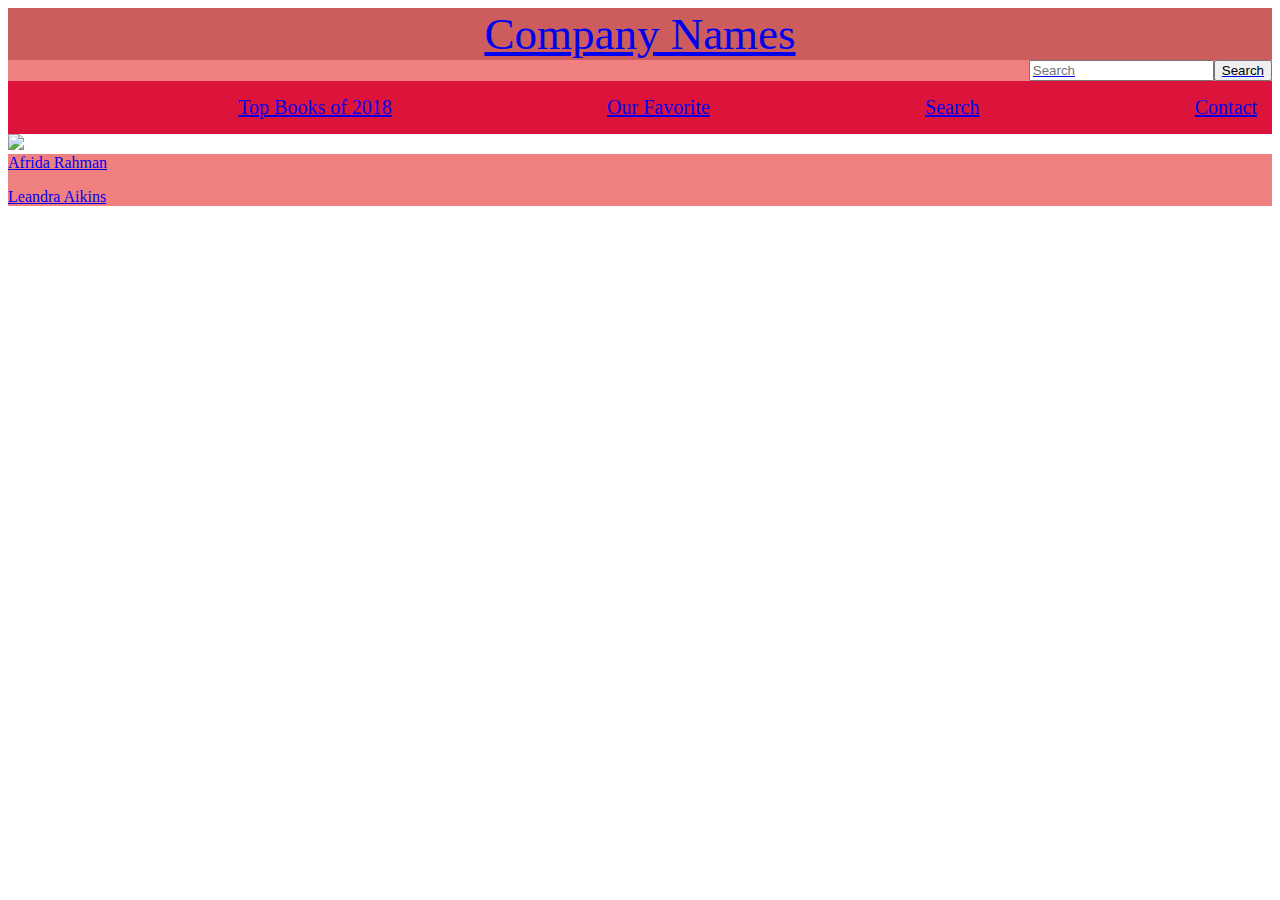
==== index.html @ 92416420 "day whatever" ====
<!DOCTYPE html>
<html>
    <head>
        <title>
            Our Library
        </title>
            <link rel="stylesheet" type="text/css" href="../css/style.css"
    </head>
        <body>
            <div class="header">
                <a href="index.html">Company Names
            </div>
                <div class="search">
                    <input id="search-term" type="search" placeholder="Search" aria-label="Search">
                    <button id="search-button">Search</button>
                </div>
            <div class="navbar">
                <a href="https://www.barnesandnoble.com/b/books/awards/best-books-of-the-year/_/N-29Z8q8Z1qrh">Top Books of 2018</a>
                <a href="recommended.html">Our Favorite</a>
                <a href="search.html">Search</a>
                <a href="contact.html">Contact</a>
            </div>
                <script src="https://ajax.googleapis.com/ajax/libs/jquery/3.3.1/jquery.min.js"></script>
                <script type="text/javascript" src="js/script.js"></script>
            <div class="content">
                <img id ="library" src="https://cdn-images-1.medium.com/max/1600/1*Cbj_BcK5ePD4Mc4TK4sfvQ.jpeg">
            </div>
        </body>
            <div class="footer">
               <a href= "mailto:arahman@cristoreyny.org"> Afrida Rahman </p>
               <a href= "mailto:laikins@cristoreyny.org"> Leandra Aikins </p>
            </div>
</html>
---- css/style.css ----
.navbar {
    display:flex;
    justify-content:space-between;
    background-color:#DC143C;
    padding:15px;
    font-size:20px;
}
.header {
    display:flex;
    justify-content:center;
    background-color:#CD5C5C;
    font-size: 45px;
    color:white;
}
.search {
    display:flex;
    justify-content:flex-end;
    background-color: #F08080;
    font-size: 45px;
    color:white;
}
.footer {
    background-color:#F08080;
}
#library {
    width:100%;
}
.ourfav {
    display:flex;
    justify-content:center;
    background-color:#F08080;
    color:white;
}
.afridasfav {
    width:50%;
}
.leandrasfav {
    width:50%;
}
.contact {
    display:flex;
    justify-content:center;
    background-color:#F08080;
    color:white;
}
.afridasContact {
    width:50%;
}
.leandrasContact {
    width:50%;
}
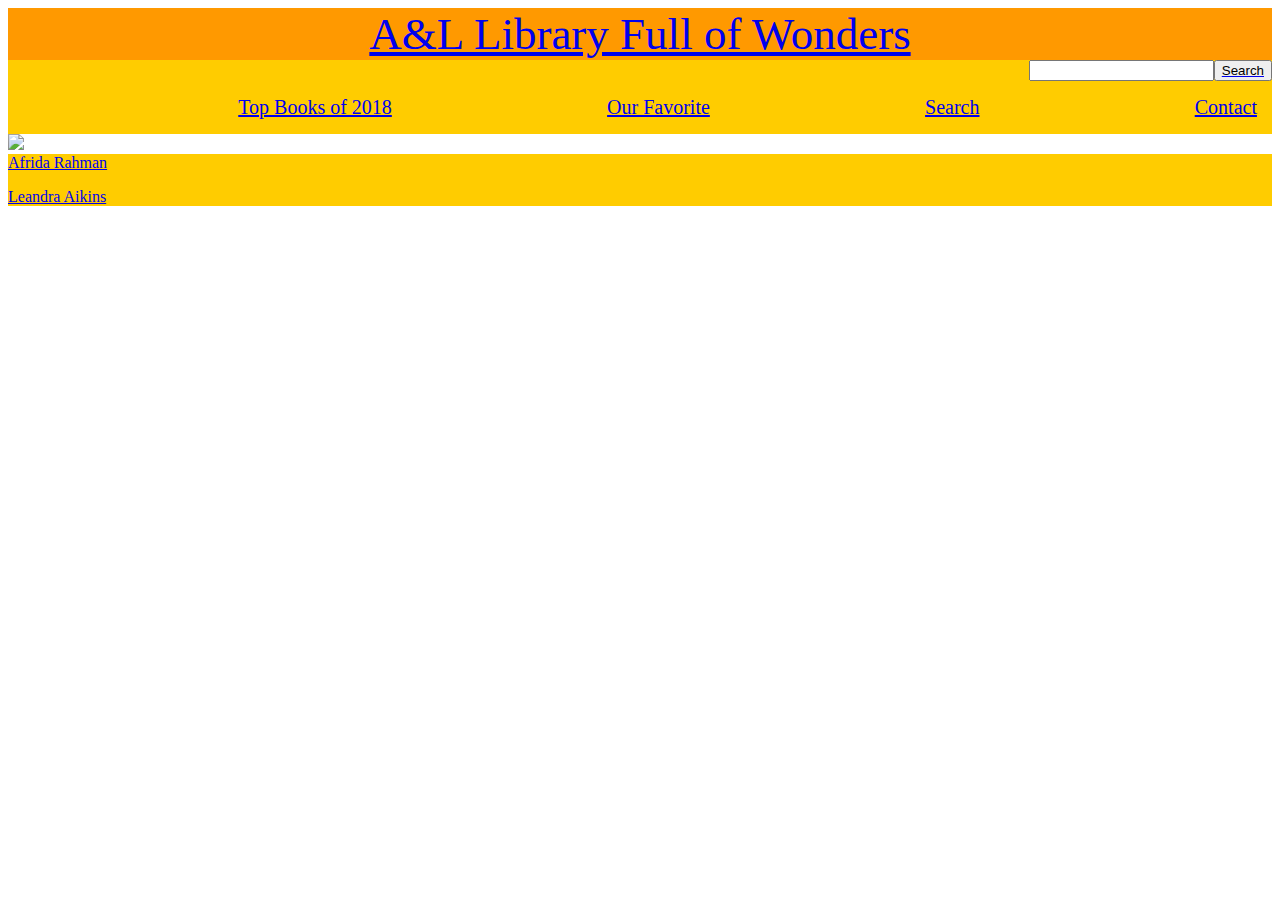
==== commit 6d20bf6c: "data" ====
--- a/index.html
+++ b/index.html
@@ -4,15 +4,17 @@
         <title>
             Our Library
         </title>
-            <link rel="stylesheet" type="text/css" href="../css/style.css"
+            <link rel="stylesheet" type="text/css" href="css/style.css">
+            <script src="https://ajax.googleapis.com/ajax/libs/jquery/3.3.1/jquery.min.js"></script>
+                <script type="text/javascript" src="js/script.js"></script>
     </head>
         <body>
             <div class="header">
-                <a href="index.html">Company Names
+                <a href="index.html">A&L Library Full of Wonders
             </div>
                 <div class="search">
-                    <input id="search-term" type="search" placeholder="Search" aria-label="Search">
-                    <button id="search-button">Search</button>
+                    <input class="search-term">
+                    <button class="search-button">Search</button>
                 </div>
             <div class="navbar">
                 <a href="https://www.barnesandnoble.com/b/books/awards/best-books-of-the-year/_/N-29Z8q8Z1qrh">Top Books of 2018</a>
@@ -20,8 +22,6 @@
                 <a href="search.html">Search</a>
                 <a href="contact.html">Contact</a>
             </div>
-                <script src="https://ajax.googleapis.com/ajax/libs/jquery/3.3.1/jquery.min.js"></script>
-                <script type="text/javascript" src="js/script.js"></script>
             <div class="content">
                 <img id ="library" src="https://cdn-images-1.medium.com/max/1600/1*Cbj_BcK5ePD4Mc4TK4sfvQ.jpeg">
             </div>
--- a/css/style.css
+++ b/css/style.css
@@ -1,26 +1,26 @@
 .navbar {
     display:flex;
     justify-content:space-between;
-    background-color:#DC143C;
+    background-color:#ffcc00;
     padding:15px;
     font-size:20px;
 }
 .header {
     display:flex;
     justify-content:center;
-    background-color:#CD5C5C;
+    background-color:#ff9900;
     font-size: 45px;
     color:white;
 }
 .search {
     display:flex;
     justify-content:flex-end;
-    background-color: #F08080;
+    background-color: #ffcc00;
     font-size: 45px;
     color:white;
 }
 .footer {
-    background-color:#F08080;
+    background-color:#ffcc00;
 }
 #library {
     width:100%;
@@ -28,7 +28,7 @@
 .ourfav {
     display:flex;
     justify-content:center;
-    background-color:#F08080;
+    background-color:#ffcc00;
     color:white;
 }
 .afridasfav {
@@ -40,7 +40,7 @@
 .contact {
     display:flex;
     justify-content:center;
-    background-color:#F08080;
+    background-color:#ffcc00;
     color:white;
 }
 .afridasContact {
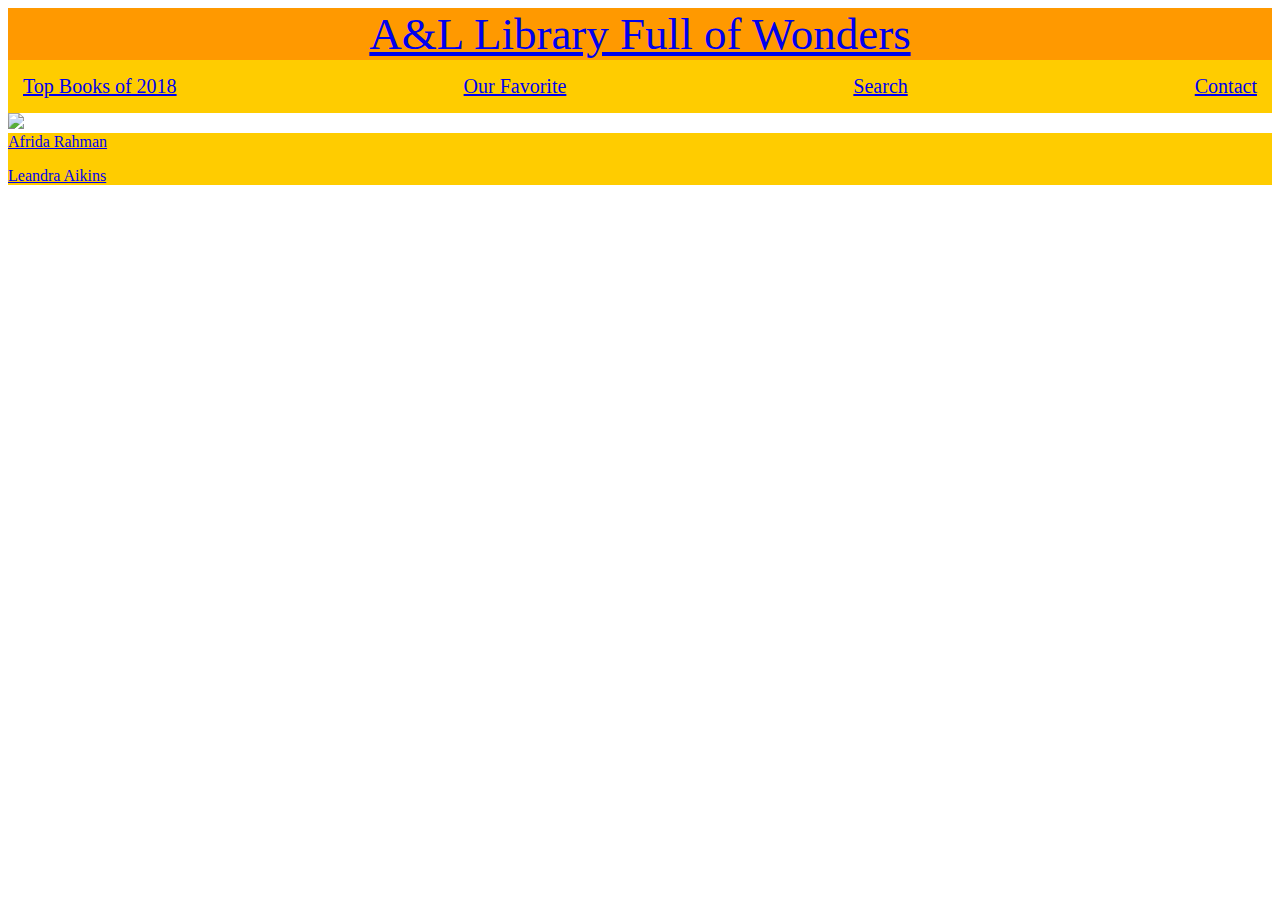
==== commit 6c610067: "almost done" ====
--- a/index.html
+++ b/index.html
@@ -6,18 +6,14 @@
         </title>
             <link rel="stylesheet" type="text/css" href="css/style.css">
             <script src="https://ajax.googleapis.com/ajax/libs/jquery/3.3.1/jquery.min.js"></script>
-                <script type="text/javascript" src="js/script.js"></script>
+            <script type="text/javascript" src="js/script.js"></script>
     </head>
         <body>
             <div class="header">
-                <a href="index.html">A&L Library Full of Wonders
+                <a href="index.html">A&L Library Full of Wonders</a>
             </div>
-                <div class="search">
-                    <input class="search-term">
-                    <button class="search-button">Search</button>
-                </div>
             <div class="navbar">
-                <a href="https://www.barnesandnoble.com/b/books/awards/best-books-of-the-year/_/N-29Z8q8Z1qrh">Top Books of 2018</a>
+                <a target="_blank" rel="noopener noreferrer" href="https://www.barnesandnoble.com/b/books/awards/best-books-of-the-year/_/N-29Z8q8Z1qrh">Top Books of 2018</a>
                 <a href="recommended.html">Our Favorite</a>
                 <a href="search.html">Search</a>
                 <a href="contact.html">Contact</a>
--- a/css/style.css
+++ b/css/style.css
@@ -17,7 +17,7 @@
     justify-content:flex-end;
     background-color: #ffcc00;
     font-size: 45px;
-    color:white;
+    color:#ffff00;
 }
 .footer {
     background-color:#ffcc00;
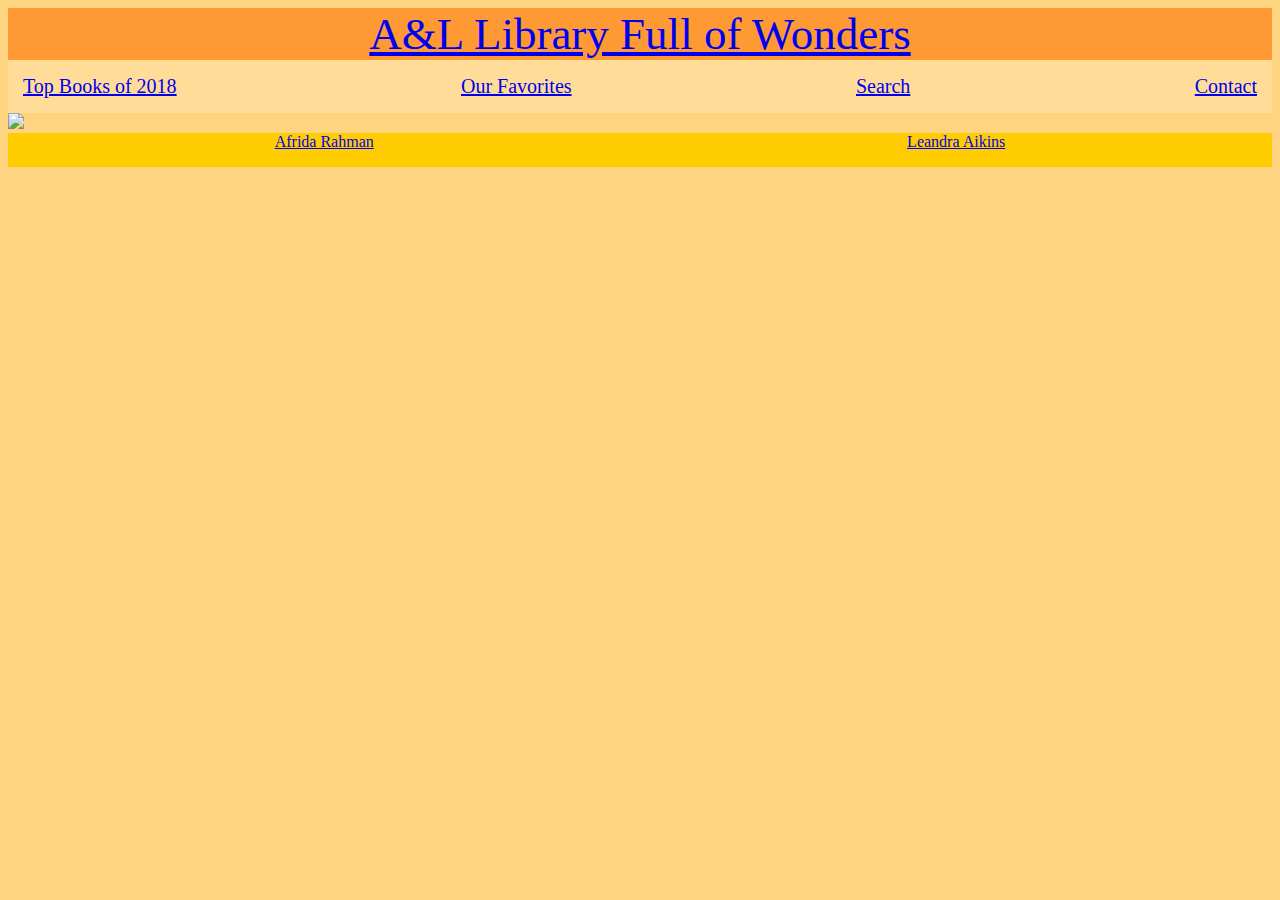
==== commit e2984993: "final" ====
--- a/index.html
+++ b/index.html
@@ -14,7 +14,7 @@
             </div>
             <div class="navbar">
                 <a target="_blank" rel="noopener noreferrer" href="https://www.barnesandnoble.com/b/books/awards/best-books-of-the-year/_/N-29Z8q8Z1qrh">Top Books of 2018</a>
-                <a href="recommended.html">Our Favorite</a>
+                <a href="recommended.html">Our Favorites</a>
                 <a href="search.html">Search</a>
                 <a href="contact.html">Contact</a>
             </div>
--- a/css/style.css
+++ b/css/style.css
@@ -1,35 +1,42 @@
 .navbar {
     display:flex;
     justify-content:space-between;
-    background-color:#ffcc00;
+    background-color:#ffdd99;
     padding:15px;
     font-size:20px;
+    color:black;
 }
 .header {
     display:flex;
     justify-content:center;
-    background-color:#ff9900;
+    background-color:#ff9933;
     font-size: 45px;
     color:white;
 }
 .search {
     display:flex;
     justify-content:flex-end;
-    background-color: #ffcc00;
+    background-color:#ffdd99;
     font-size: 45px;
-    color:#ffff00;
+    color:white;
 }
 .footer {
     background-color:#ffcc00;
+    display:flex;
+    justify-content:space-around;
 }
 #library {
     width:100%;
 }
+body {
+    background-color:#ffd480;
+}
 .ourfav {
     display:flex;
     justify-content:center;
-    background-color:#ffcc00;
     color:white;
+    text-shadow:2px 2px 2px black;
+    font-size: 18px;
 }
 .afridasfav {
     width:50%;
@@ -40,7 +47,7 @@
 .contact {
     display:flex;
     justify-content:center;
-    background-color:#ffcc00;
+    background-color:#ffd480;
     color:white;
 }
 .afridasContact {
@@ -48,4 +55,20 @@
 }
 .leandrasContact {
     width:50%;
+}
+.searchTitle {
+    font-family: 'Arima Madurai', cursive;
+    font-size: 30px;
+}
+.searchDescription {
+    font-family: 'Arima Madurai', cursive;
+    font-size: 20px;
+}
+.searchImage {
+    width: 200px;
+    length: 400px;
+}
+.searchDiv {
+    display: flex;
+    justify-content: center
 }